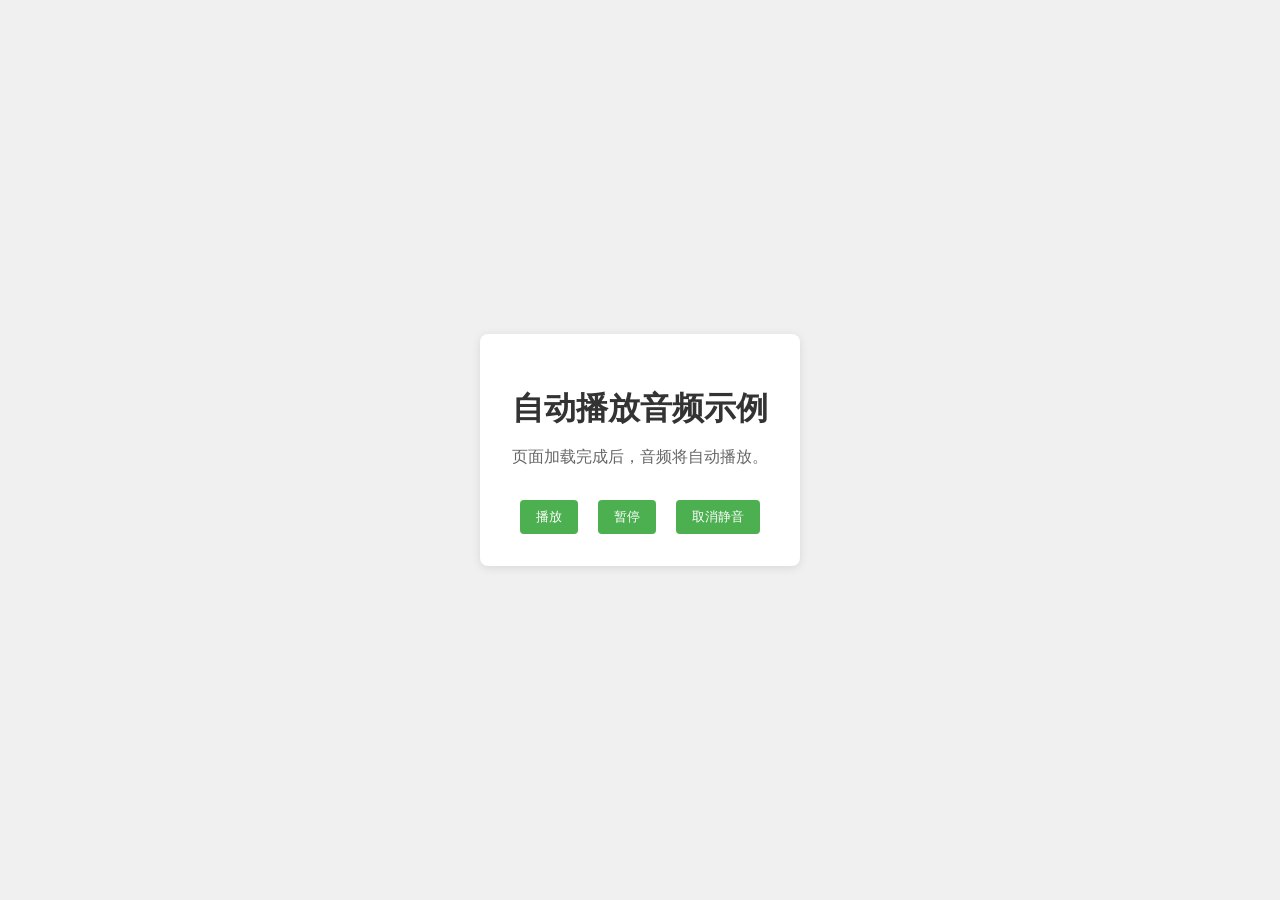
==== index.html @ 71243864 "Add files via upload" ====
<!DOCTYPE html>
<html lang="zh-CN">
<head>
    <meta charset="UTF-8">
    <meta name="viewport" content="width=device-width, initial-scale=1.0">
    <title>自动播放音频示例</title>
    <style>
        body {
            font-family: Arial, sans-serif;
            display: flex;
            flex-direction: column;
            align-items: center;
            justify-content: center;
            height: 100vh;
            margin: 0;
            background-color: #f0f0f0;
        }
        .container {
            text-align: center;
            background-color: white;
            padding: 2rem;
            border-radius: 8px;
            box-shadow: 0 2px 10px rgba(0, 0, 0, 0.1);
        }
        h1 {
            color: #333;
            margin-bottom: 1rem;
        }
        p {
            color: #666;
            margin-bottom: 2rem;
        }
        .audio-controls {
            margin-top: 1rem;
        }
        button {
            padding: 0.5rem 1rem;
            margin: 0 0.5rem;
            border: none;
            border-radius: 4px;
            background-color: #4CAF50;
            color: white;
            cursor: pointer;
        }
        button:hover {
            background-color: #45a049;
        }
    </style>
</head>
<body>
    <div class="container">
        <h1>自动播放音频示例</h1>
        <p>页面加载完成后，音频将自动播放。</p>
        
        <!-- 音频元素 -->
        <audio id="audioPlayer" autoplay loop>
            <source src="可不可以-张紫豪 (2).mp3" type="audio/mpeg">
            您的浏览器不支持音频元素。
        </audio>
        
        <!-- 音频控制按钮 -->
        <div class="audio-controls">
            <button id="playBtn">播放</button>
            <button id="pauseBtn">暂停</button>
            <button id="unmuteBtn">取消静音</button>
        </div>
    </div>
    
    <script>
        // 获取音频元素
        const audio = document.getElementById('audioPlayer');
        
        // 控制按钮
        const playBtn = document.getElementById('playBtn');
        const pauseBtn = document.getElementById('pauseBtn');
        const unmuteBtn = document.getElementById('unmuteBtn');
        
        // 错误处理
        audio.addEventListener('error', function(e) {
            console.error('音频加载失败:', e);
            alert('音频加载失败，请检查文件路径是否正确。');
        });
        
        // 播放按钮事件
        playBtn.addEventListener('click', function() {
            audio.play().catch(function(error) {
                console.log('播放失败:', error);
                alert('播放失败，可能需要您先与页面进行交互。');
            });
        });
        
        // 暂停按钮事件
        pauseBtn.addEventListener('click', function() {
            audio.pause();
        });
        
        // 取消静音按钮事件
        unmuteBtn.addEventListener('click', function() {
            audio.muted = false;
        });
        
        // 页面加载完成后尝试播放
        window.addEventListener('DOMContentLoaded', function() {
            // 尝试自动播放
            audio.play().catch(function(error) {
                console.log('自动播放失败，需要用户交互:', error);
                
                // 显示提示
                alert('音频需要您的交互才能播放，请点击页面任意位置。');
                
                // 监听用户第一次交互，然后播放
                function handleUserInteraction() {
                    audio.play().catch(function(error) {
                        console.log('交互后播放失败:', error);
                        alert('播放失败，请检查音频文件是否存在。');
                    });
                    // 移除事件监听器，避免重复触发
                    document.removeEventListener('click', handleUserInteraction);
                    document.removeEventListener('touchstart', handleUserInteraction);
                    document.removeEventListener('keydown', handleUserInteraction);
                }
                
                // 添加用户交互监听器
                document.addEventListener('click', handleUserInteraction);
                document.addEventListener('touchstart', handleUserInteraction);
                document.addEventListener('keydown', handleUserInteraction);
            });
        });
        
        // 检测浏览器是否支持自动播放
        function checkAutoPlaySupport() {
            const promise = audio.play();
            
            if (promise !== undefined) {
                promise.then(function() {
                    console.log('自动播放支持');
                }).catch(function(error) {
                    console.log('自动播放不支持:', error);
                });
            }
        }
        
        // 调用检测函数
        checkAutoPlaySupport();
    </script>
</body>
</html>
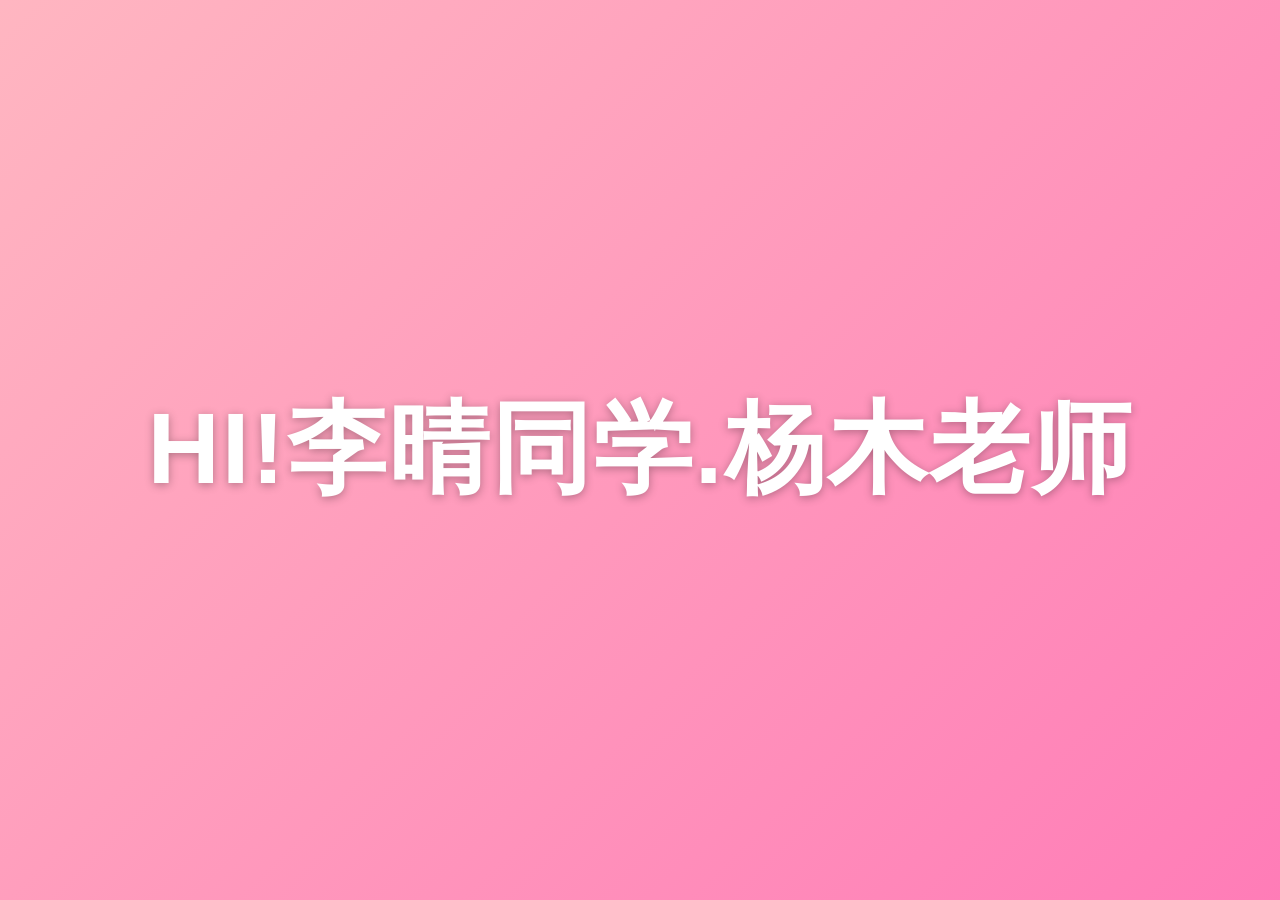
==== commit d71f64c3: "Add files via upload" ====
--- a/index.html
+++ b/index.html
@@ -1,147 +1,28 @@
-<!DOCTYPE html>
-<html lang="zh-CN">
-<head>
-    <meta charset="UTF-8">
-    <meta name="viewport" content="width=device-width, initial-scale=1.0">
-    <title>自动播放音频示例</title>
-    <style>
-        body {
-            font-family: Arial, sans-serif;
-            display: flex;
-            flex-direction: column;
-            align-items: center;
-            justify-content: center;
-            height: 100vh;
-            margin: 0;
-            background-color: #f0f0f0;
-        }
-        .container {
-            text-align: center;
-            background-color: white;
-            padding: 2rem;
-            border-radius: 8px;
-            box-shadow: 0 2px 10px rgba(0, 0, 0, 0.1);
-        }
-        h1 {
-            color: #333;
-            margin-bottom: 1rem;
-        }
-        p {
-            color: #666;
-            margin-bottom: 2rem;
-        }
-        .audio-controls {
-            margin-top: 1rem;
-        }
-        button {
-            padding: 0.5rem 1rem;
-            margin: 0 0.5rem;
-            border: none;
-            border-radius: 4px;
-            background-color: #4CAF50;
-            color: white;
-            cursor: pointer;
-        }
-        button:hover {
-            background-color: #45a049;
-        }
-    </style>
-</head>
-<body>
-    <div class="container">
-        <h1>自动播放音频示例</h1>
-        <p>页面加载完成后，音频将自动播放。</p>
-        
-        <!-- 音频元素 -->
-        <audio id="audioPlayer" autoplay loop>
-            <source src="可不可以-张紫豪 (2).mp3" type="audio/mpeg">
-            您的浏览器不支持音频元素。
-        </audio>
-        
-        <!-- 音频控制按钮 -->
-        <div class="audio-controls">
-            <button id="playBtn">播放</button>
-            <button id="pauseBtn">暂停</button>
-            <button id="unmuteBtn">取消静音</button>
-        </div>
-    </div>
-    
-    <script>
-        // 获取音频元素
-        const audio = document.getElementById('audioPlayer');
-        
-        // 控制按钮
-        const playBtn = document.getElementById('playBtn');
-        const pauseBtn = document.getElementById('pauseBtn');
-        const unmuteBtn = document.getElementById('unmuteBtn');
-        
-        // 错误处理
-        audio.addEventListener('error', function(e) {
-            console.error('音频加载失败:', e);
-            alert('音频加载失败，请检查文件路径是否正确。');
-        });
-        
-        // 播放按钮事件
-        playBtn.addEventListener('click', function() {
-            audio.play().catch(function(error) {
-                console.log('播放失败:', error);
-                alert('播放失败，可能需要您先与页面进行交互。');
-            });
-        });
-        
-        // 暂停按钮事件
-        pauseBtn.addEventListener('click', function() {
-            audio.pause();
-        });
-        
-        // 取消静音按钮事件
-        unmuteBtn.addEventListener('click', function() {
-            audio.muted = false;
-        });
-        
-        // 页面加载完成后尝试播放
-        window.addEventListener('DOMContentLoaded', function() {
-            // 尝试自动播放
-            audio.play().catch(function(error) {
-                console.log('自动播放失败，需要用户交互:', error);
-                
-                // 显示提示
-                alert('音频需要您的交互才能播放，请点击页面任意位置。');
-                
-                // 监听用户第一次交互，然后播放
-                function handleUserInteraction() {
-                    audio.play().catch(function(error) {
-                        console.log('交互后播放失败:', error);
-                        alert('播放失败，请检查音频文件是否存在。');
-                    });
-                    // 移除事件监听器，避免重复触发
-                    document.removeEventListener('click', handleUserInteraction);
-                    document.removeEventListener('touchstart', handleUserInteraction);
-                    document.removeEventListener('keydown', handleUserInteraction);
-                }
-                
-                // 添加用户交互监听器
-                document.addEventListener('click', handleUserInteraction);
-                document.addEventListener('touchstart', handleUserInteraction);
-                document.addEventListener('keydown', handleUserInteraction);
-            });
-        });
-        
-        // 检测浏览器是否支持自动播放
-        function checkAutoPlaySupport() {
-            const promise = audio.play();
-            
-            if (promise !== undefined) {
-                promise.then(function() {
-                    console.log('自动播放支持');
-                }).catch(function(error) {
-                    console.log('自动播放不支持:', error);
-                });
-            }
-        }
-        
-        // 调用检测函数
-        checkAutoPlaySupport();
-    </script>
-</body>
-</html>+<!DOCTYPE html>
+<html lang="zh-CN">
+<head>
+    <meta charset="UTF-8">
+    <meta name="viewport" content="width=device-width, initial-scale=1.0">
+    <title>Text Animation</title>
+    <link rel="stylesheet" href="styles/main.css">
+    <style>
+        #text-container {
+            position: absolute;
+            top: 0;
+            left: 0;
+            width: 100%;
+            height: 100%;
+            z-index: 1;
+        }
+    </style>
+</head>
+<body>
+    <div id="text-container"></div>
+    <audio id="bg-music" preload="auto">
+        <source src="Paper Rings-Taylor Swift.mp3" type="audio/mpeg">
+    </audio>
+    <script src="scripts/main.js"></script>
+    <script src="scripts/simple-image-animation.js"></script>
+    <script src="scripts/text-animation.js"></script>
+</body>
+</html>
--- a/styles/main.css
+++ b/styles/main.css
@@ -0,0 +1,49 @@
+* {
+    margin: 0;
+    padding: 0;
+    box-sizing: border-box;
+}
+
+html,
+body {
+    width: 100%;
+    height: 100%;
+    overflow: hidden;
+}
+
+body {
+    background: linear-gradient(-45deg, #00FFFF, #00CED1, #FF69B4, #FFB6C1);
+    background-size: 400% 400%;
+    animation: gradientFlow 18s ease infinite;
+    will-change: background-position;
+}
+
+@keyframes gradientFlow {
+    0% {
+        background-position: 0% 50%;
+    }
+
+    25% {
+        background-position: 50% 100%;
+    }
+
+    50% {
+        background-position: 100% 50%;
+    }
+
+    75% {
+        background-position: 50% 0%;
+    }
+
+    100% {
+        background-position: 0% 50%;
+    }
+}
+
+@media (prefers-reduced-motion: reduce) {
+    body {
+        background: linear-gradient(-45deg, #00FFFF, #FFB6C1);
+        background-size: 100% 100%;
+        animation: none;
+    }
+}
